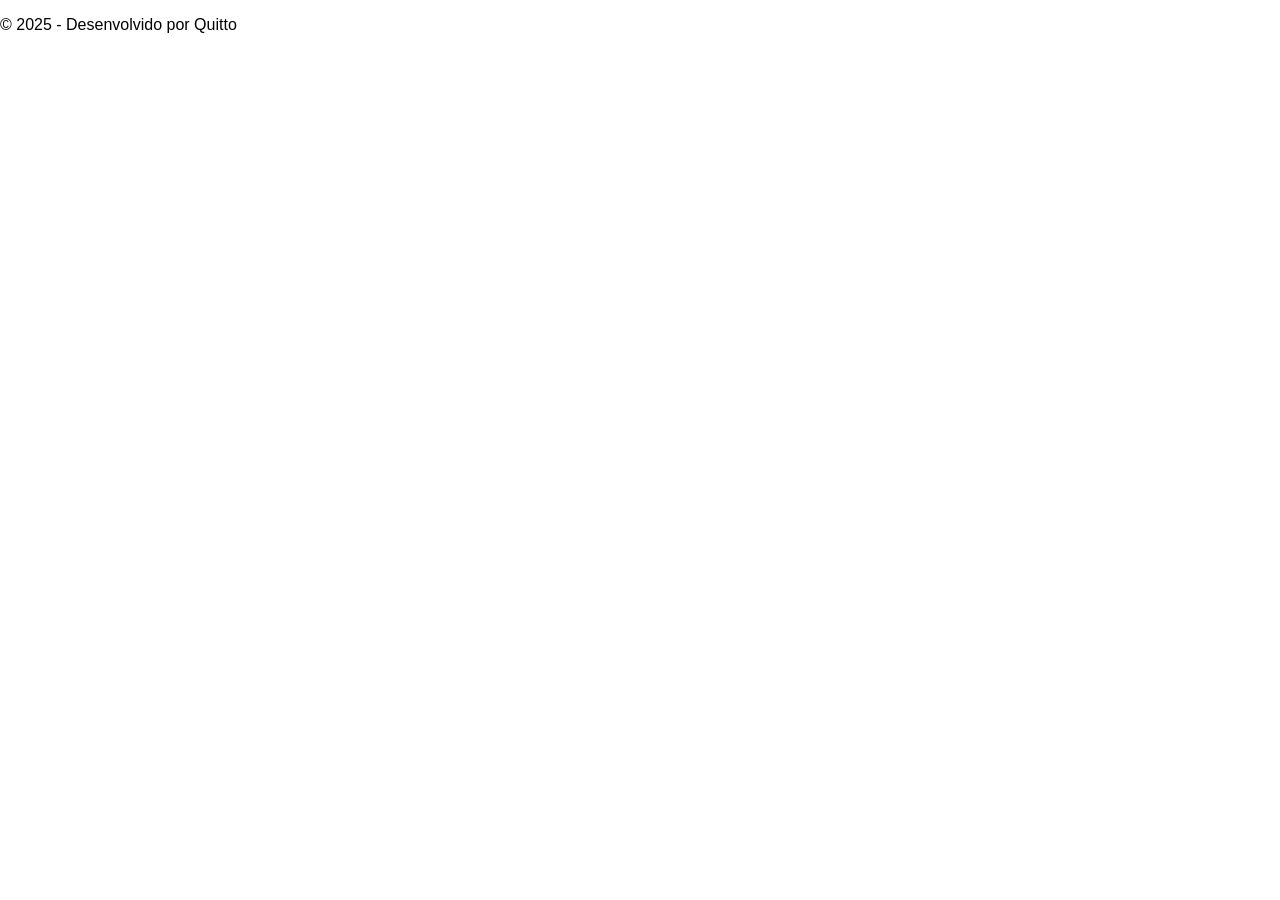
==== frontend/index.html @ 12e88fbe "feat: Add initial frontend structure with HTML, CSS, and JavaScript files feat: Implement backend mo" ====
<!DOCTYPE html>
<html lang="pt-br">
<head>
    <meta charset="UTF-8">
    <meta name="viewport" content="width=device-width, initial-scale=1.0">
    <title></title>
    <link rel="stylesheet" href="style.css"> <!-- Referência ao CSS -->
    <script src="js.js"></script> <!-- Referência ao JavaScript -->
</head>
<body>
    <footer>
        <p>&copy; 2025 - Desenvolvido por Quitto</p>
    </footer>

</body>
</html>
---- frontend/style.css ----
:root {
    /* Tons de azul base modernos */
    --color-primary: #1e40af;     /* Azul escuro */
    --color-secondary: #3b82f6;   /* Azul médio (moderno) */
    --color-accent: #60a5fa;      /* Azul claro para destaque */
    
    /* Tons neutros e de fundo */
    --color-bg: #f9fafb;
    --color-surface: #ffffff;
    --color-text: #1f2937;        /* Quase preto */
    --color-muted: #6b7280;       /* Cinza para texto secundário */
}

body {
    margin: 0;
    padding: 0;
    font-family: 'Segoe UI', Tahoma, Geneva, Verdana, sans-serif;
}
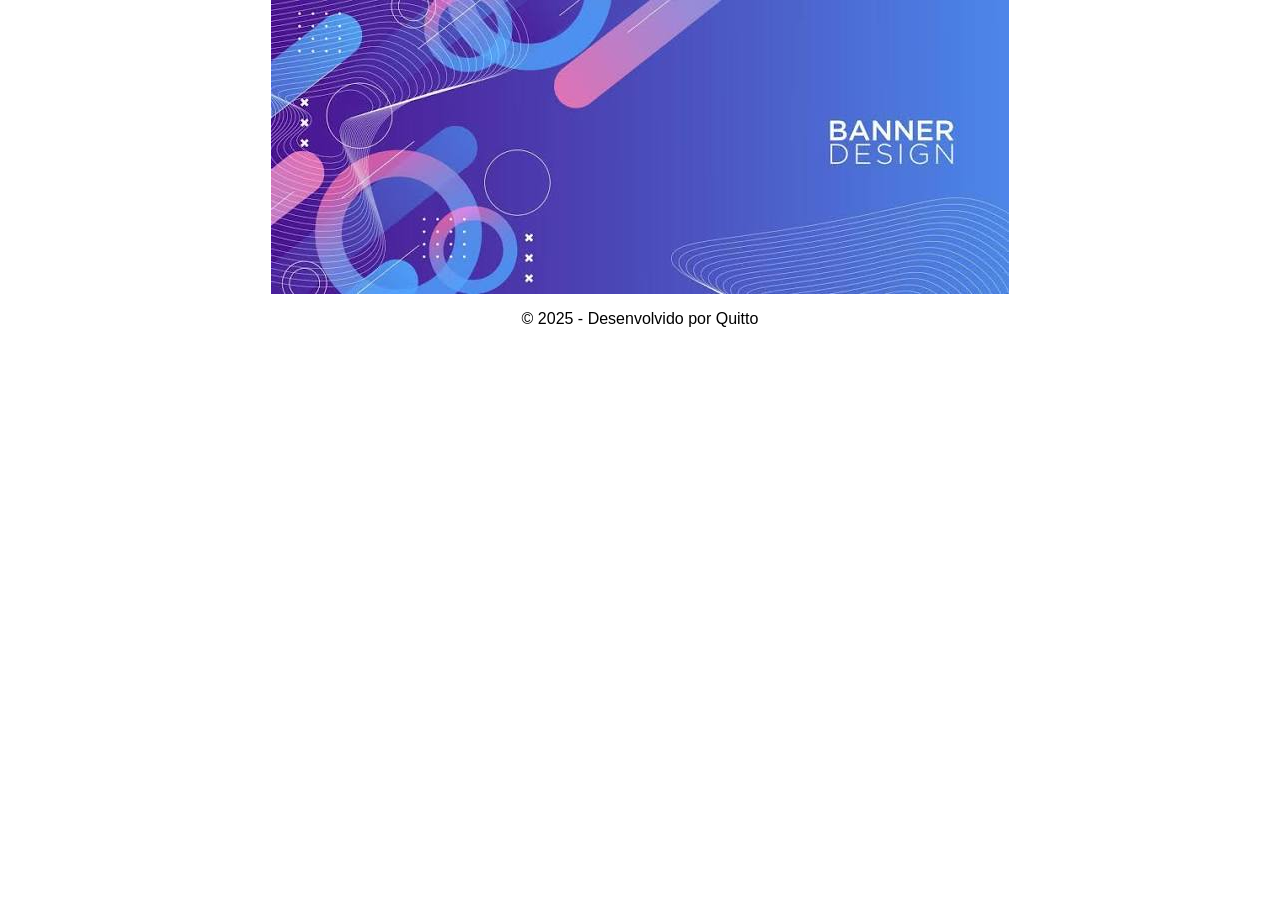
==== commit fb54afbe: "Refactor code structure for improved readability and maintainability; removed redundant sections and" ====
--- a/frontend/index.html
+++ b/frontend/index.html
@@ -8,6 +8,11 @@
     <script src="js.js"></script> <!-- Referência ao JavaScript -->
 </head>
 <body>
+    <div class="banner">
+        <img src="assets/banner.jpg" alt="banner">
+    </div>
+
+
     <footer>
         <p>&copy; 2025 - Desenvolvido por Quitto</p>
     </footer>
--- a/frontend/style.css
+++ b/frontend/style.css
@@ -3,7 +3,7 @@
     --color-primary: #1e40af;     /* Azul escuro */
     --color-secondary: #3b82f6;   /* Azul médio (moderno) */
     --color-accent: #60a5fa;      /* Azul claro para destaque */
-    
+
     /* Tons neutros e de fundo */
     --color-bg: #f9fafb;
     --color-surface: #ffffff;
@@ -15,4 +15,19 @@
     margin: 0;
     padding: 0;
     font-family: 'Segoe UI', Tahoma, Geneva, Verdana, sans-serif;
-}+}
+
+footer{
+    text-align: center;
+}
+
+
+.banner {
+    display: flex;
+    justify-content: center;
+}
+
+.banner img {
+    max-width: 100%;
+    height: auto;
+}
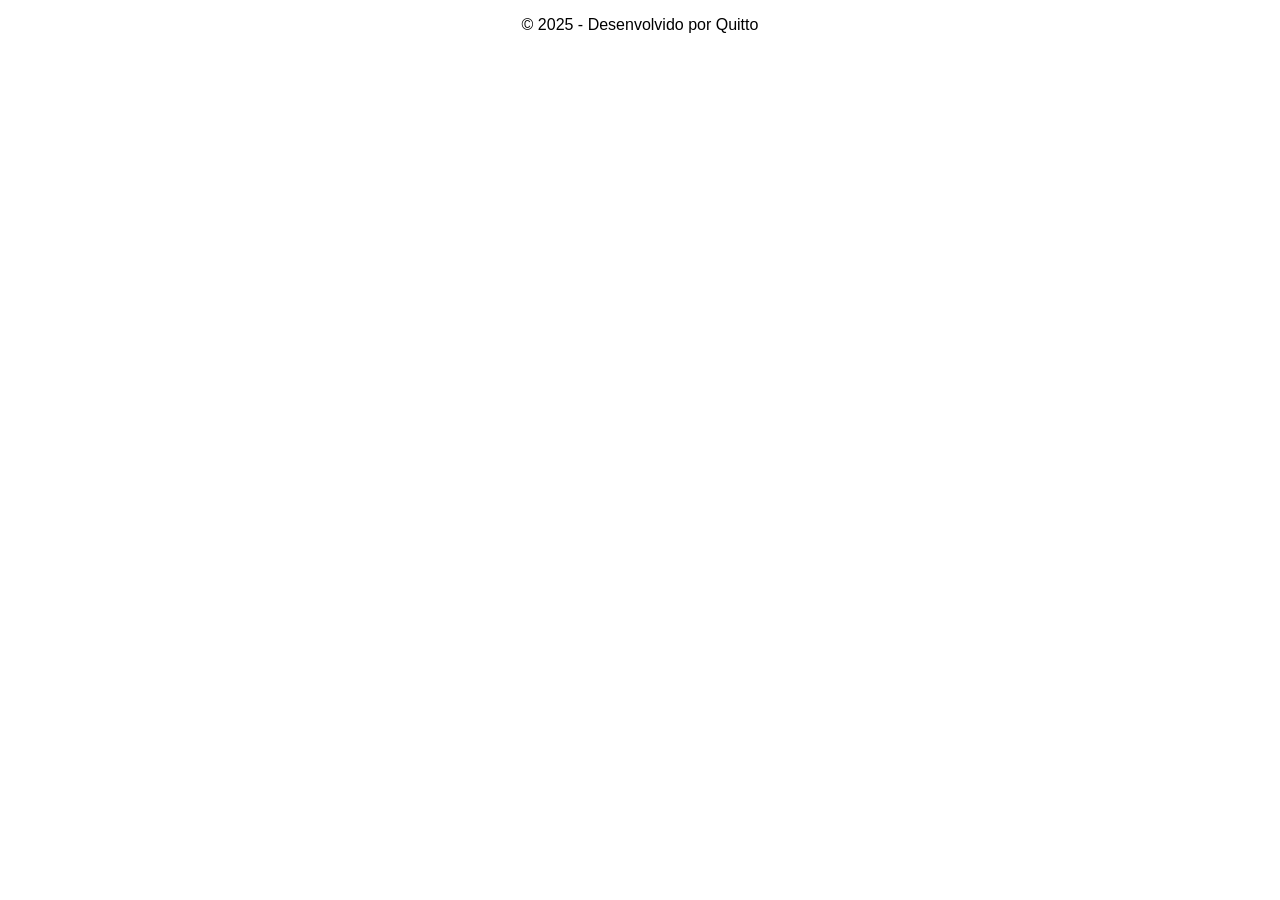
==== commit 41b0cd48: "chore(refactor): dev session updates (models, services, docs, frontend) - Models: introduce HoursPro" ====
--- a/frontend/index.html
+++ b/frontend/index.html
@@ -8,11 +8,6 @@
     <script src="js.js"></script> <!-- Referência ao JavaScript -->
 </head>
 <body>
-    <div class="banner">
-        <img src="assets/banner.jpg" alt="banner">
-    </div>
-
-
     <footer>
         <p>&copy; 2025 - Desenvolvido por Quitto</p>
     </footer>
